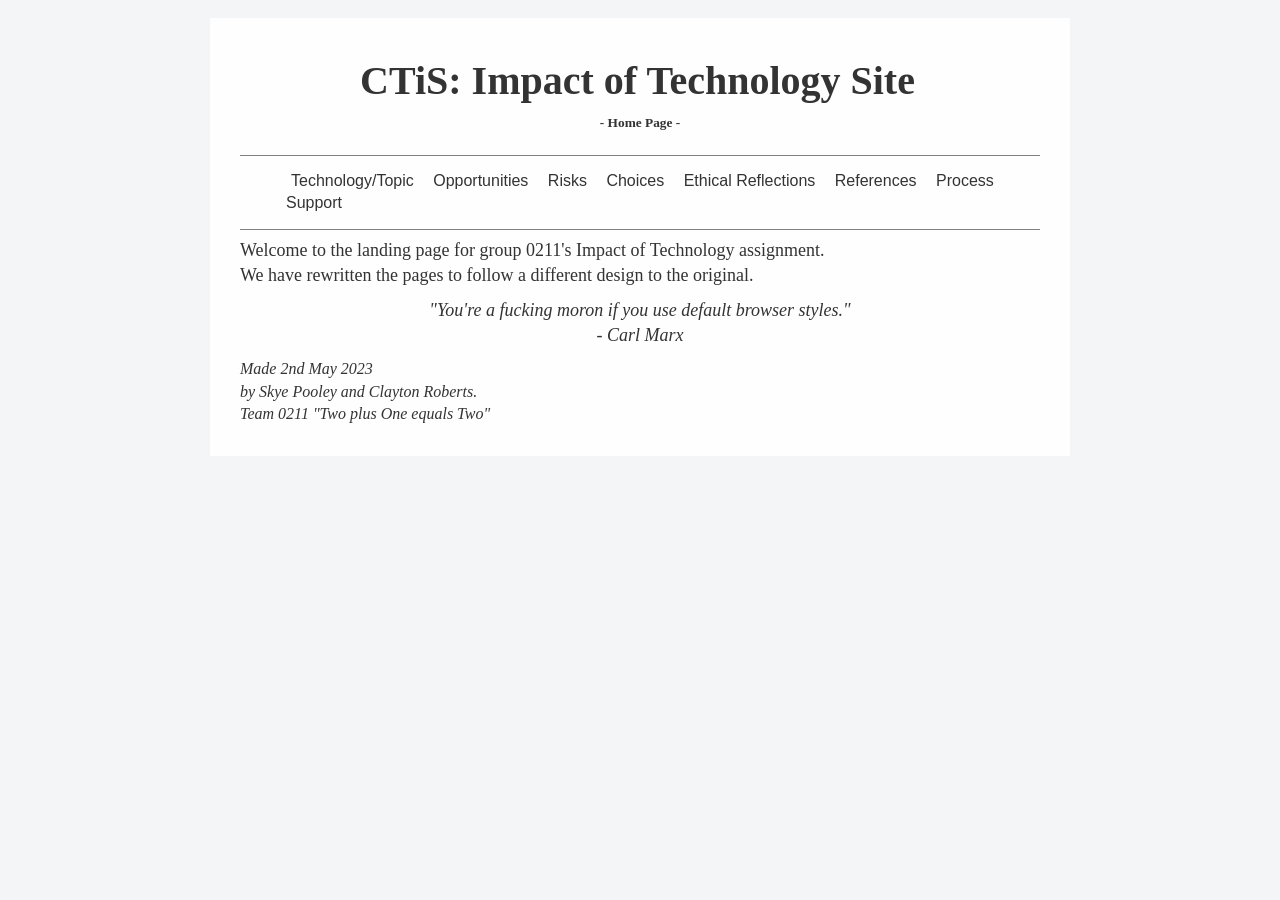
==== index.html @ e41af8f6 "Added potential topics to topic page Explanations of each suggested topic with reading suggestions." ====
<!DOCTYPE html PUBLIC "-//W3C//DTD HTML 4.01//EN">
<html>
<head>
  <title>CTis: Impact of Technology</title>
  	<link rel="stylesheet" href="styles/mystyles.css">
  </head>

<body>

  <!-- Wrap the content in a div to allow easier layout and alignment -->
  <div class="main">

    <!-- All the main content goes in this article container to keep the width sensible -->
    <article>
      <h1><a class="menu" href="index.html">CTiS: Impact of Technology Site</a></h1> <!-- Site title functions as lint to return to home -->
      <h5>- Home Page -</h5> <!-- Subtitle so the user always knows where they are -->

      <!-- Navigation bar 
           Don't link to the page that the user is currently on. -->
      <hr>
      <div style="display: flex; justify-content: center; padding: 0px;">
        <ul class="menu">
          <li class="horizontal"><a class="menu" href="misc/topic.html">Technology/Topic</a>
          <li class="horizontal"><a class="menu" href="misc/opportunities.html">Opportunities</a>
          <li class="horizontal"><a class="menu" href="misc/risks.html">Risks</a>
          <li class="horizontal"><a class="menu" href="misc/choices.html">Choices</a>
          <li class="horizontal"><a class="menu" href="misc/ethics.html">Ethical Reflections</a>
          <li class="horizontal"><a class="menu" href="misc/references.html">References</a>
          <li class="horizontal"><a class="menu" href="misc/process.html">Process Support</a>
        </ul>
      </div>
      <hr>

      <p>Welcome to the landing page for group 0211's Impact of Technology assignment.<br>
      We have rewritten the pages to follow a different design to the original.
      </p>

      <p style="text-align: center;"><i>"You're a fucking moron if you use default browser styles."<br>
        - Carl Marx</i></p>

      <!-- Sign and date the page, it's only polite! -->
      <address>Made 2nd May 2023<br>
        by Skye Pooley and Clayton Roberts.<br>
        Team 0211 "Two plus One equals Two"</address>

    </article>

  </div>

</body>
</html>
---- styles/mystyles.css ----
body {
  font-family: Palatino;
  background-color: #f4f5f7;
  height: 100%;
  line-height: 1.4;
}

nav {
  float: left;
  width: 17%;
  background: #f4f5f7;
  padding: 30px;
  margin: 10px;
  height: 100%;
}

article {
  float:left;
  padding: 30px;
  margin: 10px;
  width: 56%;
  min-width: 800px;
  background-color: #fefefe;
  color: #333;
}

div.main {
  display: flex; 
  justify-content: center; 
  margin: 0px;
}

/* Item styles */

h1 {
  font-size: 30pt;
  text-align: center;
  font-family: Georgia, 'Times New Roman', Times, serif;
  margin: 5px;

}

h5 {
  text-align: center;
  font-family: Georgia, 'Times New Roman', Times, serif;
  font-size: 10pt;
  margin-top: 0px;
}

p {
  font-size: 13.5pt;
  text-align:justify;
  margin-top: 3px;
  margin-bottom: 10px;
}

p.image_subtitle {
  font-weight: bold;
  font-size: 11pt;
}

p.extra_small {
    font-size: 10pt;
    text-align: left;
}

hr {
  height: 1px;
  border-width: 0;
  color: grey;
  background-color: grey;
}

ul.menu {
  margin: 6px;
}

li.horizontal{
  display: inline;
  margin: 5px;
  font-family: Helvetica;
}

a.menu {
  color:inherit;
  text-decoration: none;
  margin-right: 5px;
}

a.menu:hover {
  text-shadow:0px 0px 1px black;
}

/* table styles */

table {
  border-collapse: collapse;
  border: 2px solid rgb(200,200,200);
  letter-spacing: 1px;
  font-size: 0.8rem;
}

td, th {
  border: 1px solid rgb(190,190,190);
  padding: 10px 20px;
}

th {
  background-color: rgb(235,235,235);
}

td {
  text-align: center;
}

tr:nth-child(even) td {
  background-color: rgb(250,250,250);
}

tr:nth-child(odd) td {
  background-color: rgb(245,245,245);
}

caption {
  padding: 10px;
}
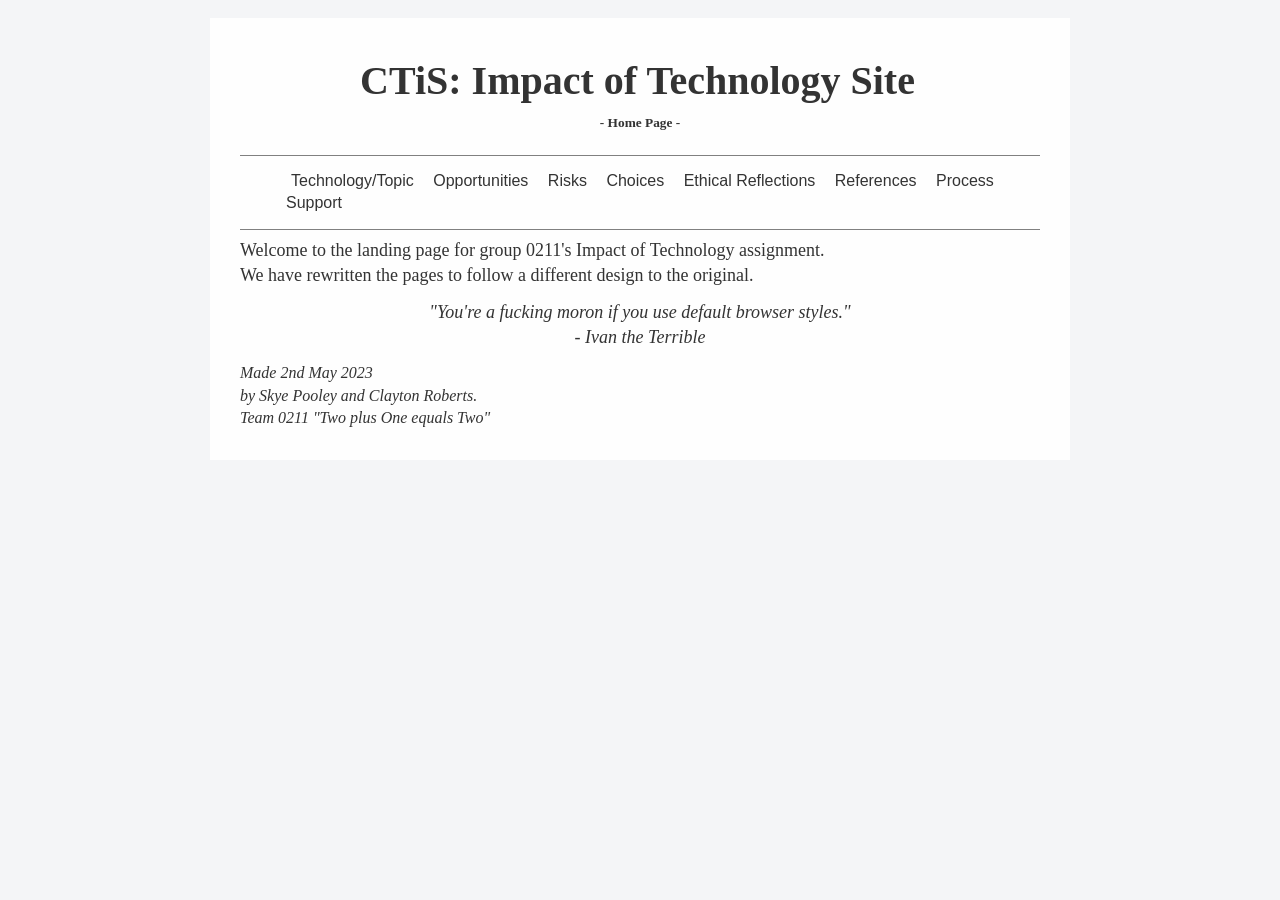
==== commit c9401699: "Reformatted Topic Proposal and added justification Updated site to show our topic proposal and justi" ====
--- a/index.html
+++ b/index.html
@@ -36,7 +36,7 @@
       </p>
 
       <p style="text-align: center;"><i>"You're a fucking moron if you use default browser styles."<br>
-        - Carl Marx</i></p>
+        - Ivan the Terrible</i></p>
 
       <!-- Sign and date the page, it's only polite! -->
       <address>Made 2nd May 2023<br>
--- a/styles/mystyles.css
+++ b/styles/mystyles.css
@@ -40,6 +40,16 @@
 
 }
 
+h2 {
+  margin-top: 20pt;
+  margin-bottom: 2pt;
+}
+
+h3 {
+  margin-top: 15pt;
+  margin-bottom: 6pt;
+}
+
 h5 {
   text-align: center;
   font-family: Georgia, 'Times New Roman', Times, serif;
@@ -50,8 +60,8 @@
 p {
   font-size: 13.5pt;
   text-align:justify;
-  margin-top: 3px;
-  margin-bottom: 10px;
+  margin-top: 5px;
+  margin-bottom: 12px;
 }
 
 p.image_subtitle {
@@ -60,7 +70,7 @@
 }
 
 p.extra_small {
-    font-size: 10pt;
+    font-size: 11pt;
     text-align: left;
 }
 
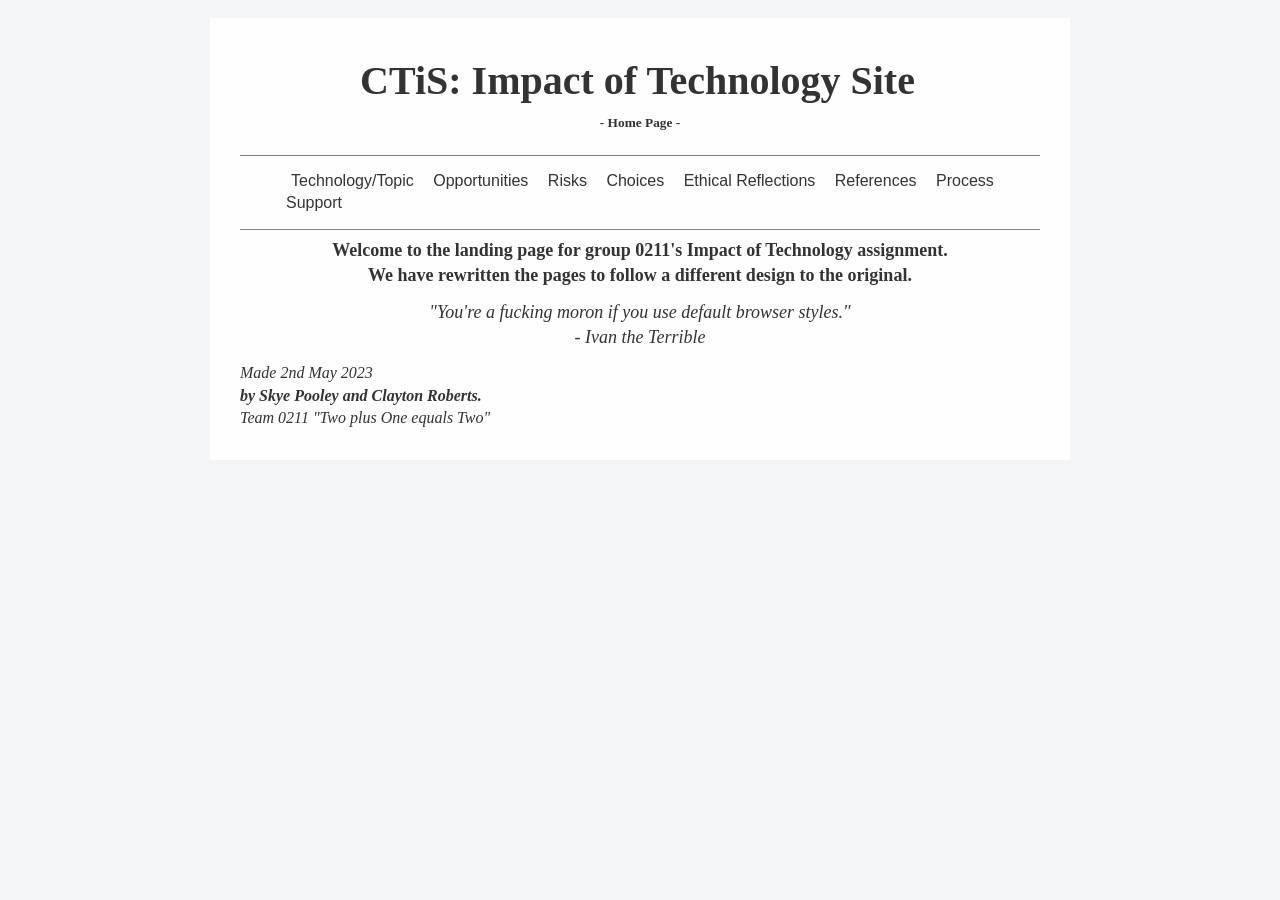
==== commit 2dae1b58: "Changed frontpage text. Added "p.center text-align: centre" in the style sheet and changed the front" ====
--- a/index.html
+++ b/index.html
@@ -11,39 +11,45 @@
   <div class="main">
 
     <!-- All the main content goes in this article container to keep the width sensible -->
-    <article>
-      <h1><a class="menu" href="index.html">CTiS: Impact of Technology Site</a></h1> <!-- Site title functions as lint to return to home -->
-      <h5>- Home Page -</h5> <!-- Subtitle so the user always knows where they are -->
+      <article>
+          <h1><a class="menu" href="index.html">CTiS: Impact of Technology Site</a></h1> <!-- Site title functions as lint to return to home -->
+          <h5>- Home Page -</h5> <!-- Subtitle so the user always knows where they are -->
+          <!-- Navigation bar
+         Don't link to the page that the user is currently on. -->
+          <hr>
+          <div style="display: flex; justify-content: center; padding: 0px;">
+              <ul class="menu">
+                  <li class="horizontal"><a class="menu" href="misc/topic.html">Technology/Topic</a>
+                  <li class="horizontal"><a class="menu" href="misc/opportunities.html">Opportunities</a>
+                  <li class="horizontal"><a class="menu" href="misc/risks.html">Risks</a>
+                  <li class="horizontal"><a class="menu" href="misc/choices.html">Choices</a>
+                  <li class="horizontal"><a class="menu" href="misc/ethics.html">Ethical Reflections</a>
+                  <li class="horizontal"><a class="menu" href="misc/references.html">References</a>
+                  <li class="horizontal"><a class="menu" href="misc/process.html">Process Support</a>
+              </ul>
+          </div>
+          <hr>
 
-      <!-- Navigation bar 
-           Don't link to the page that the user is currently on. -->
-      <hr>
-      <div style="display: flex; justify-content: center; padding: 0px;">
-        <ul class="menu">
-          <li class="horizontal"><a class="menu" href="misc/topic.html">Technology/Topic</a>
-          <li class="horizontal"><a class="menu" href="misc/opportunities.html">Opportunities</a>
-          <li class="horizontal"><a class="menu" href="misc/risks.html">Risks</a>
-          <li class="horizontal"><a class="menu" href="misc/choices.html">Choices</a>
-          <li class="horizontal"><a class="menu" href="misc/ethics.html">Ethical Reflections</a>
-          <li class="horizontal"><a class="menu" href="misc/references.html">References</a>
-          <li class="horizontal"><a class="menu" href="misc/process.html">Process Support</a>
-        </ul>
-      </div>
-      <hr>
+          <p class="center">
+              <b>Welcome to the landing page for group 0211's Impact of Technology assignment.</b><br>
+              <b>We have rewritten the pages to follow a different design to the original.</b>
+          </p>
 
-      <p>Welcome to the landing page for group 0211's Impact of Technology assignment.<br>
-      We have rewritten the pages to follow a different design to the original.
-      </p>
+          <p style="text-align: center;">
+              <i>
+                  "You're a fucking moron if you use default browser styles."<br>
+                  - Ivan the Terrible
+              </i>
+          </p>
 
-      <p style="text-align: center;"><i>"You're a fucking moron if you use default browser styles."<br>
-        - Ivan the Terrible</i></p>
+          <!-- Sign and date the page, it's only polite! -->
+          <address>
+              Made 2nd May 2023<br>
+              <i><b>by Skye Pooley and Clayton Roberts.</b></i><br>
+              Team 0211 "Two plus One equals Two"
+          </address>
 
-      <!-- Sign and date the page, it's only polite! -->
-      <address>Made 2nd May 2023<br>
-        by Skye Pooley and Clayton Roberts.<br>
-        Team 0211 "Two plus One equals Two"</address>
-
-    </article>
+      </article>
 
   </div>
 
--- a/styles/mystyles.css
+++ b/styles/mystyles.css
@@ -62,6 +62,10 @@
   text-align:justify;
   margin-top: 5px;
   margin-bottom: 12px;
+}
+
+p.center {
+   text-align: center;
 }
 
 p.image_subtitle {
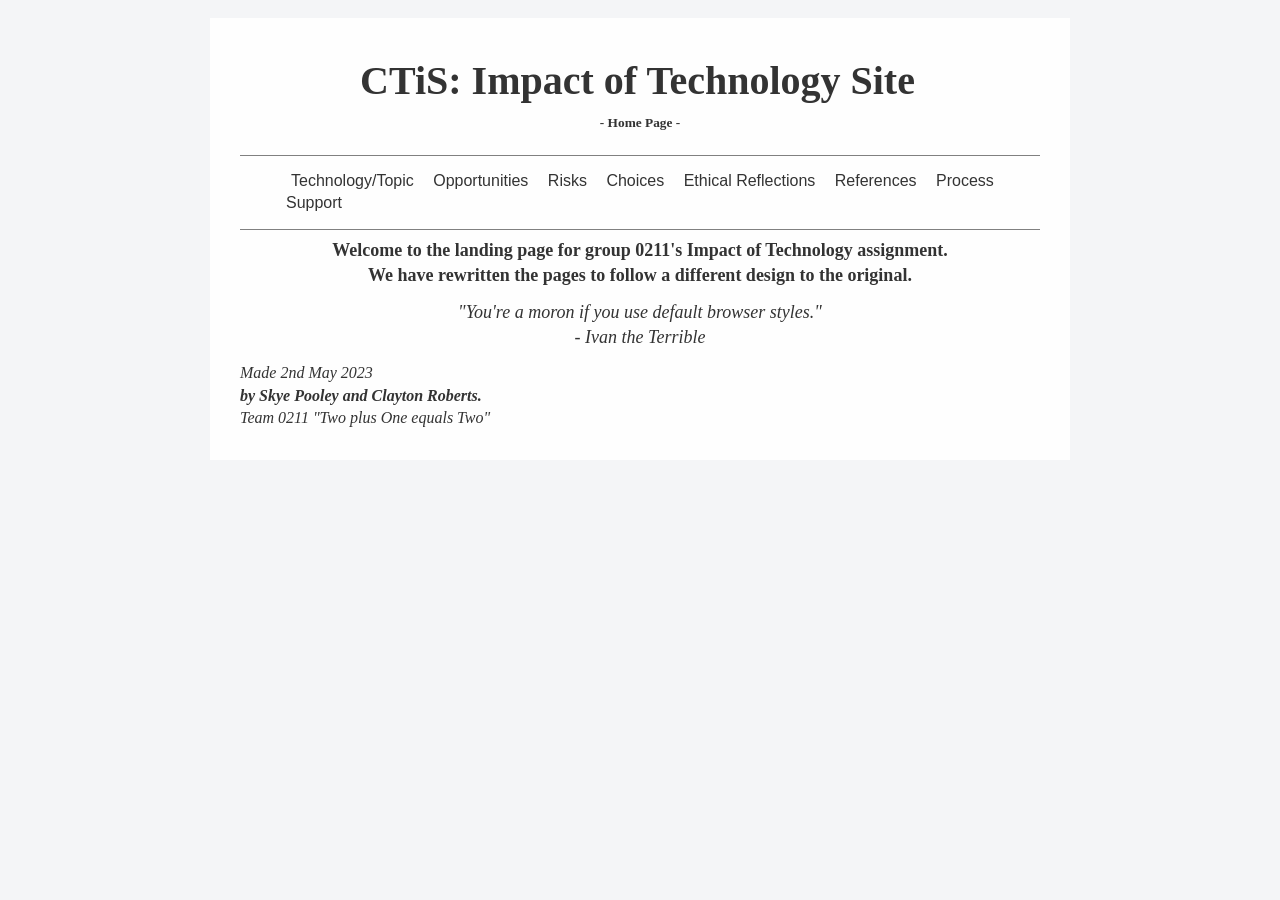
==== commit 0d7a958a: "Made class safe" ====
--- a/index.html
+++ b/index.html
@@ -37,7 +37,7 @@
 
           <p style="text-align: center;">
               <i>
-                  "You're a fucking moron if you use default browser styles."<br>
+                  "You're a moron if you use default browser styles."<br>
                   - Ivan the Terrible
               </i>
           </p>
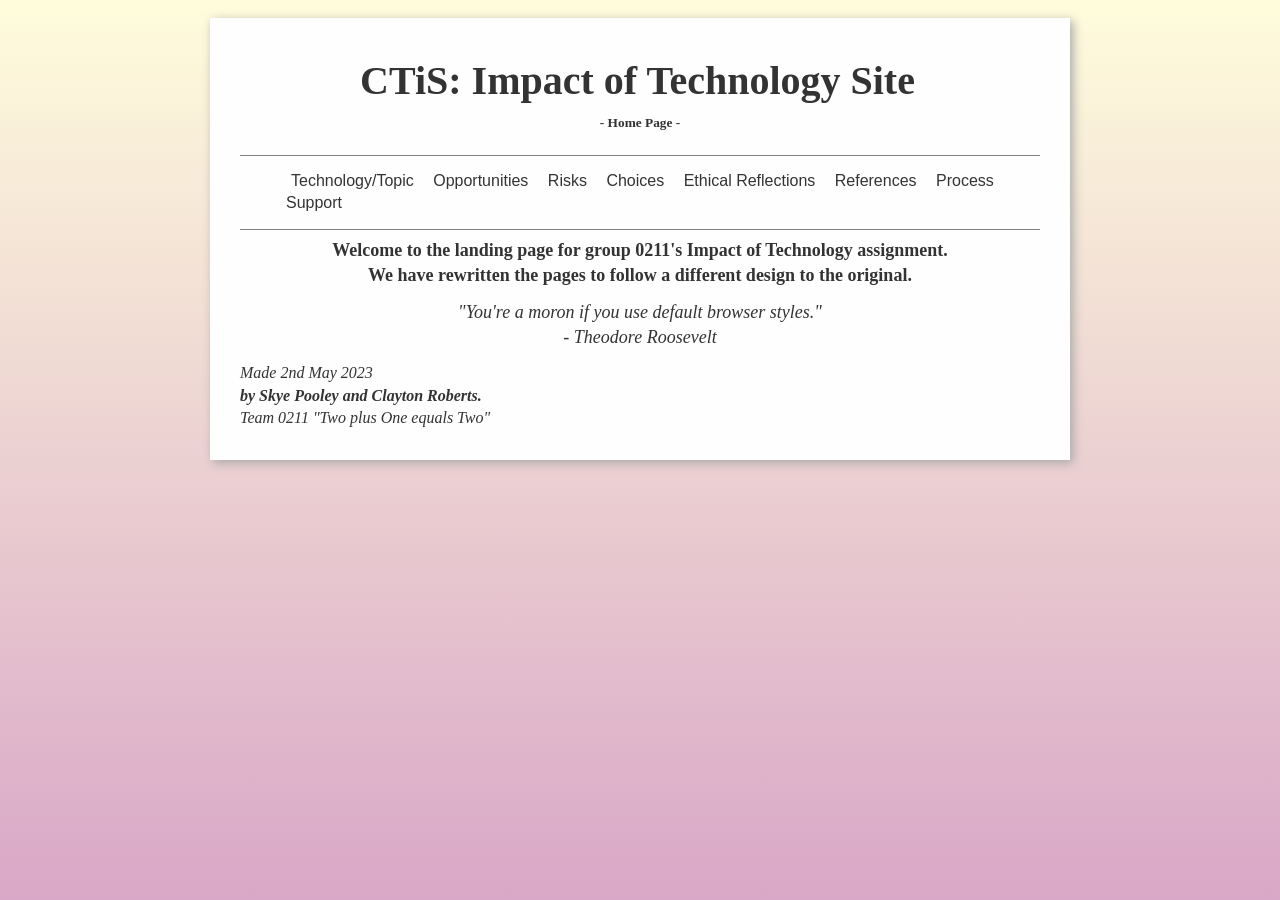
==== commit 0559a319: "Drop shadow on article div Very important" ====
--- a/index.html
+++ b/index.html
@@ -38,7 +38,7 @@
           <p style="text-align: center;">
               <i>
                   "You're a moron if you use default browser styles."<br>
-                  - Ivan the Terrible
+                  - Theodore Roosevelt
               </i>
           </p>
 
--- a/styles/mystyles.css
+++ b/styles/mystyles.css
@@ -1,8 +1,12 @@
 body {
   font-family: Palatino;
-  background-color: #f4f5f7;
+  /*background-color: #f4f5f7;*/
+  background-image: linear-gradient(#fffcdc, #d9a7c7);
   height: 100%;
   line-height: 1.4;
+  background-repeat: no-repeat;
+  background-attachment: fixed;
+  background-size: cover;
 }
 
 nav {
@@ -22,6 +26,7 @@
   min-width: 800px;
   background-color: #fefefe;
   color: #333;
+  box-shadow: 3px 3px 10px rgb(168, 168, 168);
 }
 
 div.main {
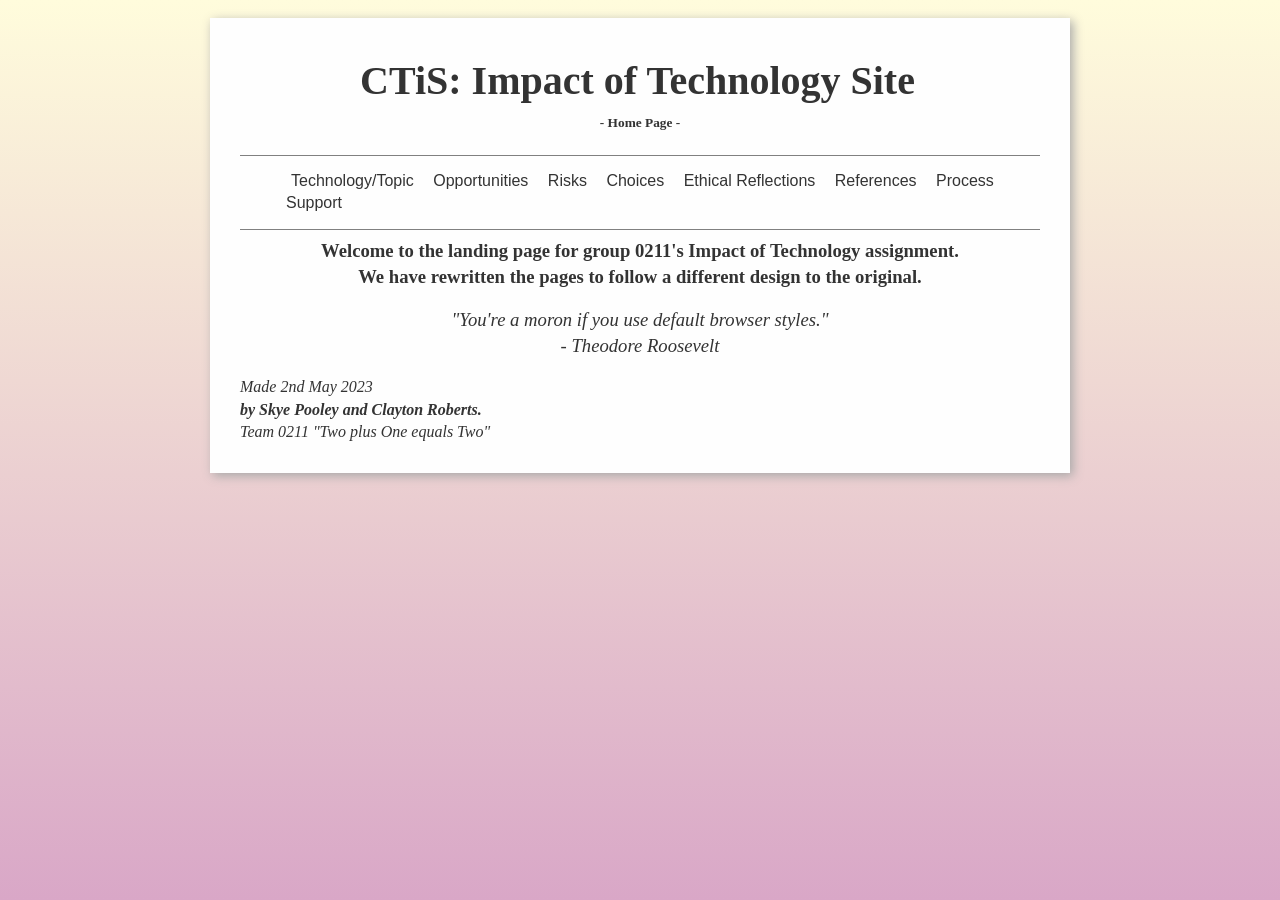
==== commit 3cbcb2e6: "Choices draft Unfinished draft of the choices chapter. Made some minor changes to formatting." ====
--- a/index.html
+++ b/index.html
@@ -3,7 +3,7 @@
 <head>
   <title>CTis: Impact of Technology</title>
   	<link rel="stylesheet" href="styles/mystyles.css">
-  </head>
+</head>
 
 <body>
 
--- a/styles/mystyles.css
+++ b/styles/mystyles.css
@@ -35,6 +35,11 @@
   margin: 0px;
 }
 
+div.content {
+  padding: 35pt;
+  padding-top: 7pt;
+}
+
 /* Item styles */
 
 h1 {
@@ -46,6 +51,7 @@
 }
 
 h2 {
+  font-size: 24pt;
   margin-top: 20pt;
   margin-bottom: 2pt;
 }
@@ -63,10 +69,10 @@
 }
 
 p {
-  font-size: 13.5pt;
+  font-size: 14pt;
   text-align:justify;
-  margin-top: 5px;
-  margin-bottom: 12px;
+  margin-top: 4px;
+  margin-bottom: 17px;
 }
 
 p.center {
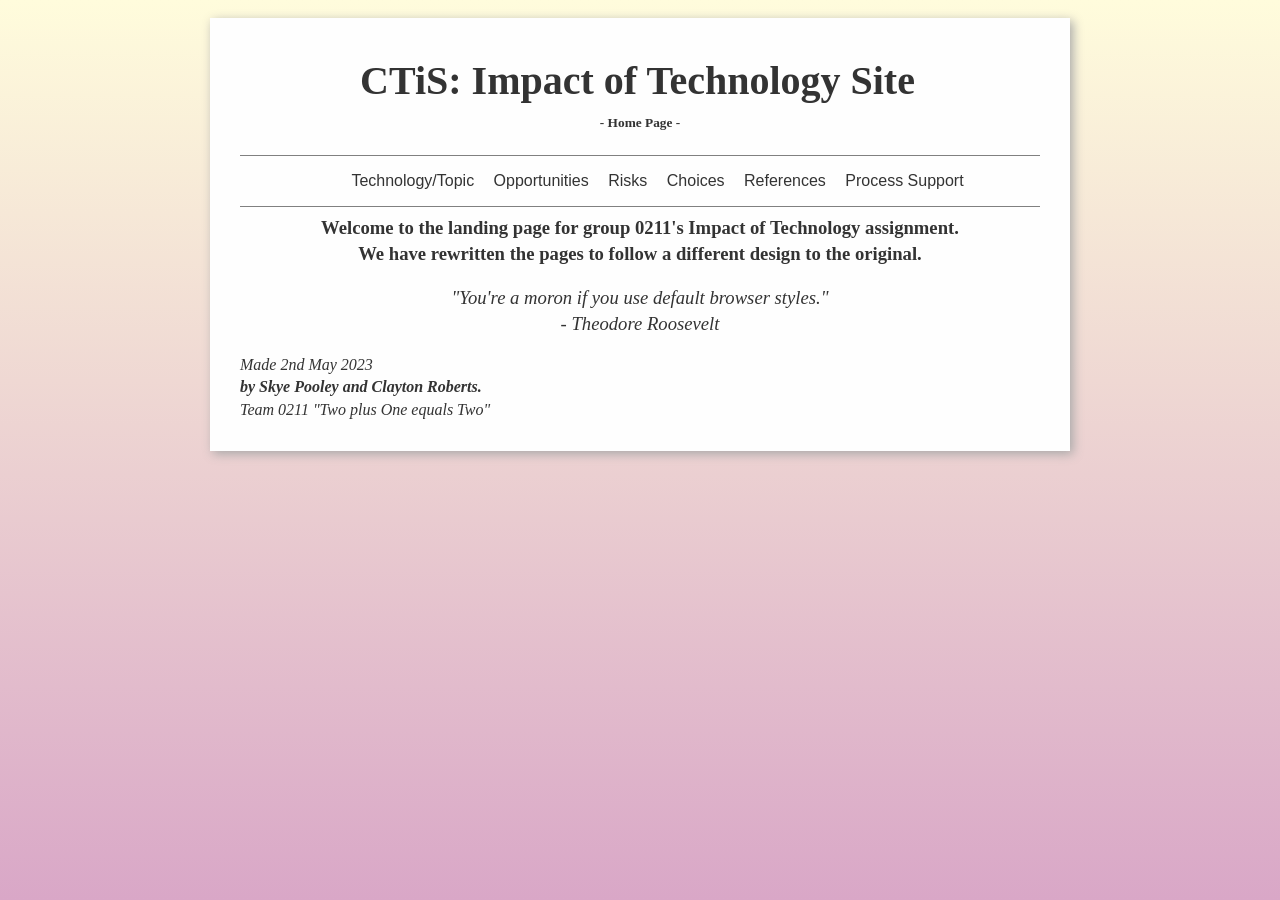
==== commit ea122991: "Culled unused pages Removed the ethical reflections page as these will be submitted individually on " ====
--- a/index.html
+++ b/index.html
@@ -23,7 +23,6 @@
                   <li class="horizontal"><a class="menu" href="misc/opportunities.html">Opportunities</a>
                   <li class="horizontal"><a class="menu" href="misc/risks.html">Risks</a>
                   <li class="horizontal"><a class="menu" href="misc/choices.html">Choices</a>
-                  <li class="horizontal"><a class="menu" href="misc/ethics.html">Ethical Reflections</a>
                   <li class="horizontal"><a class="menu" href="misc/references.html">References</a>
                   <li class="horizontal"><a class="menu" href="misc/process.html">Process Support</a>
               </ul>
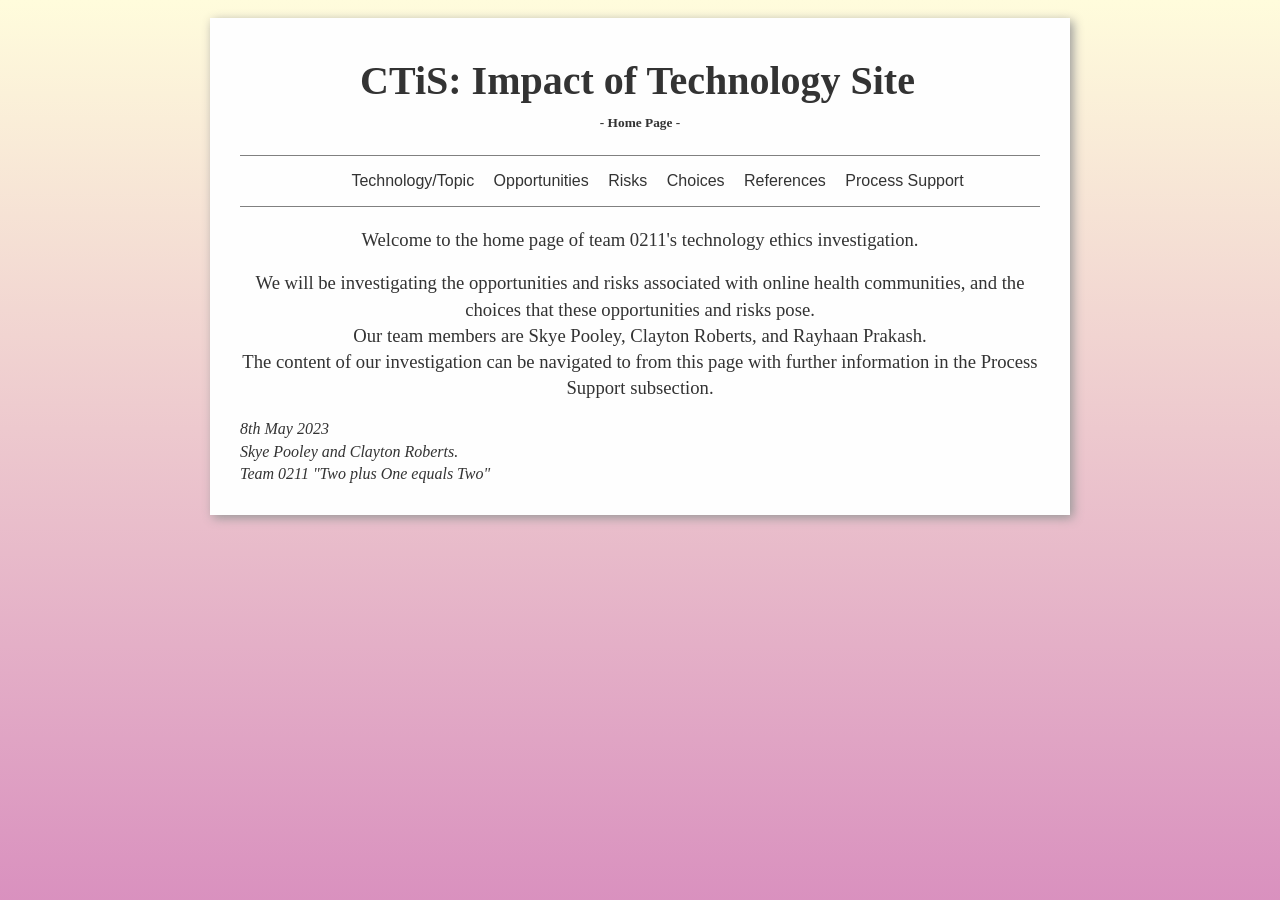
==== commit 2d8d24c9: "Updated landing page Removed unused topics from topic proposal page." ====
--- a/index.html
+++ b/index.html
@@ -29,22 +29,17 @@
           </div>
           <hr>
 
-          <p class="center">
-              <b>Welcome to the landing page for group 0211's Impact of Technology assignment.</b><br>
-              <b>We have rewritten the pages to follow a different design to the original.</b>
-          </p>
-
+          <p style="margin-top: 20px; text-align: center;">Welcome to the home page of team 0211's technology ethics investigation.</p>
           <p style="text-align: center;">
-              <i>
-                  "You're a moron if you use default browser styles."<br>
-                  - Theodore Roosevelt
-              </i>
+            We will be investigating the opportunities and risks associated with online health communities, and the choices that these opportunities and risks pose.<br>
+            Our team members are Skye Pooley, Clayton Roberts, and Rayhaan Prakash.<br>
+            The content of our investigation can be navigated to from this page with further information in the Process Support subsection.
           </p>
 
           <!-- Sign and date the page, it's only polite! -->
           <address>
-              Made 2nd May 2023<br>
-              <i><b>by Skye Pooley and Clayton Roberts.</b></i><br>
+              8th May 2023<br>
+              Skye Pooley and Clayton Roberts.<br>
               Team 0211 "Two plus One equals Two"
           </address>
 
--- a/styles/mystyles.css
+++ b/styles/mystyles.css
@@ -1,7 +1,7 @@
 body {
   font-family: Palatino;
   /*background-color: #f4f5f7;*/
-  background-image: linear-gradient(#fffcdc, #d9a7c7);
+  background-image: linear-gradient(#fffcdc, hsl(322, 49%, 71%));
   height: 100%;
   line-height: 1.4;
   background-repeat: no-repeat;
@@ -26,7 +26,7 @@
   min-width: 800px;
   background-color: #fefefe;
   color: #333;
-  box-shadow: 3px 3px 10px rgb(168, 168, 168);
+  box-shadow: 3px 3px 10px rgb(152, 152, 152);
 }
 
 div.main {
@@ -59,6 +59,11 @@
 h3 {
   margin-top: 15pt;
   margin-bottom: 6pt;
+  font-size: 18pt;
+}
+
+h4 {
+  font-size: 16pt;
 }
 
 h5 {
@@ -98,6 +103,10 @@
 
 ul.menu {
   margin: 6px;
+}
+
+li {
+  margin-bottom: 10px;
 }
 
 li.horizontal{
@@ -148,4 +157,11 @@
 
 caption {
   padding: 10px;
+}
+
+img.figure {
+  display: block;
+  margin-left: auto;
+  margin-right: auto;
+  width: 55%;
 }
